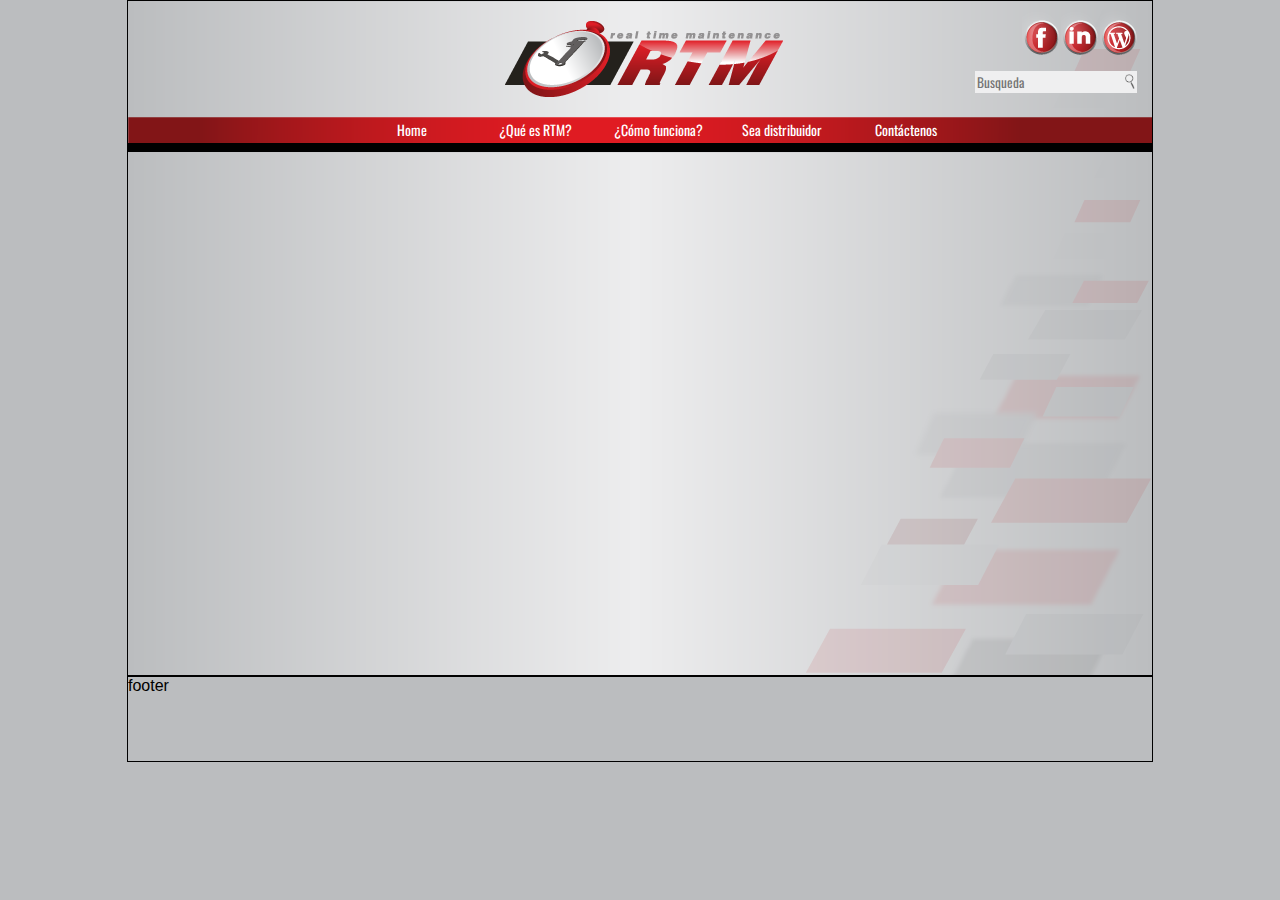
==== public_html/index.html @ f28db8ff "#1 nuevo template RTM" ====
<!DOCTYPE html>
<!--
To change this license header, choose License Headers in Project Properties.
To change this template file, choose Tools | Templates
and open the template in the editor.
-->
<html>
    <head>
        <title>RTM</title>
        <meta charset="UTF-8">
        <meta name="viewport" content="width=device-width, initial-scale=1.0">
        <link rel="stylesheet" type="text/css" href="//fonts.googleapis.com/css?family=Oswald" />
        <link rel="stylesheet" type="text/css" media="all" href="css/style.css"/>
        <script src="js/jquery-1.11.3.min.js"></script>
        <script src="js/loadModules.js"></script>
        <script>

        $(document).ready(function() {
          var m = new loadModules();
        });
            
        </script>
        
    </head>
    <body>
        <header id="header"></header>
        <div id="main">
            
        </div>
        <footer id="footer"></footer>
    </body>
</html>
---- public_html/css/style.css ----
/* 
    Created on : 15/05/2015, 05:21:20 PM
    Author     : Byron Otalvaro
*/

body{
    background: #bbbdbf;
    font-family: Tahoma, Verdana, Segoe, sans-serif;
    margin: 0;
}

header, #main, footer{
    width: 1024px;
    margin: 0 auto;
    border: 1px solid #000000;
}

header, #main{
    background-image: url(../images/fondocuadros.png);
    background-repeat: no-repeat;
}

/************* header********************/
header{
    height: 149px;
}

.logoHeader{
    width: 320px;
    height: 116px;
    background-image: url(../images/logrtmhome.png) ;
    background-repeat: no-repeat;
    margin: 0 auto;
}

.socialHeader{
    float: right;
    width: 164px;
    height: 116px;
    margin: 0 13px;
}

.facebook, .linkedin, .blog{
    float: right;
    width: 39px;
    height: 55px;
    display: block;
}

.facebook{
    background: url(../images/botonfacebook.png) no-repeat 0 bottom;
}

.linkedin{
    background: url(../images/botonin.png) no-repeat 0 bottom;
}

.blog{
    background: url(../images/botonredesw.png) no-repeat 0 bottom;
}

#buscar{
    clear: both;
    margin: 15px 0;
    width: 158px;
    height: 20px;
    color: #c0c0c0;
    font-family: Oswald,Tahoma, Verdana, Segoe, sans-serif;
    background: #EFEFF0;
    background-image: url(../images/lupa.png);
    background-repeat: no-repeat;
    background-position: center right;
    background-size: 12px;
    border: none;
}

.topMenu{
    clear: both;
    height: 26px;
    width: 100%;
    background: url(../images/franjaroja.png) no-repeat;
}
.topMenu ul{
    list-style-type: none;
    margin: 0 auto;
    width: 615px;
}

.topMenu ul li {
    display: inline-block;
    height: 26px;
    line-height: 26px;
    margin: 0;
    padding: 0;
    position: relative;
    width: 119px;
    text-align: center
}

.topMenu a{
    font-size: 14px;
    font-family: Oswald, Tahoma, Verdana, Segoe, sans-serif;
    color: #ffffff;
    text-decoration: none;
}

.franjanegra{
    height: 7px;
    width: 100%;
    background: #000000;
}

#main{
    min-height: 523px;
}

footer{
    height: 84px;
}
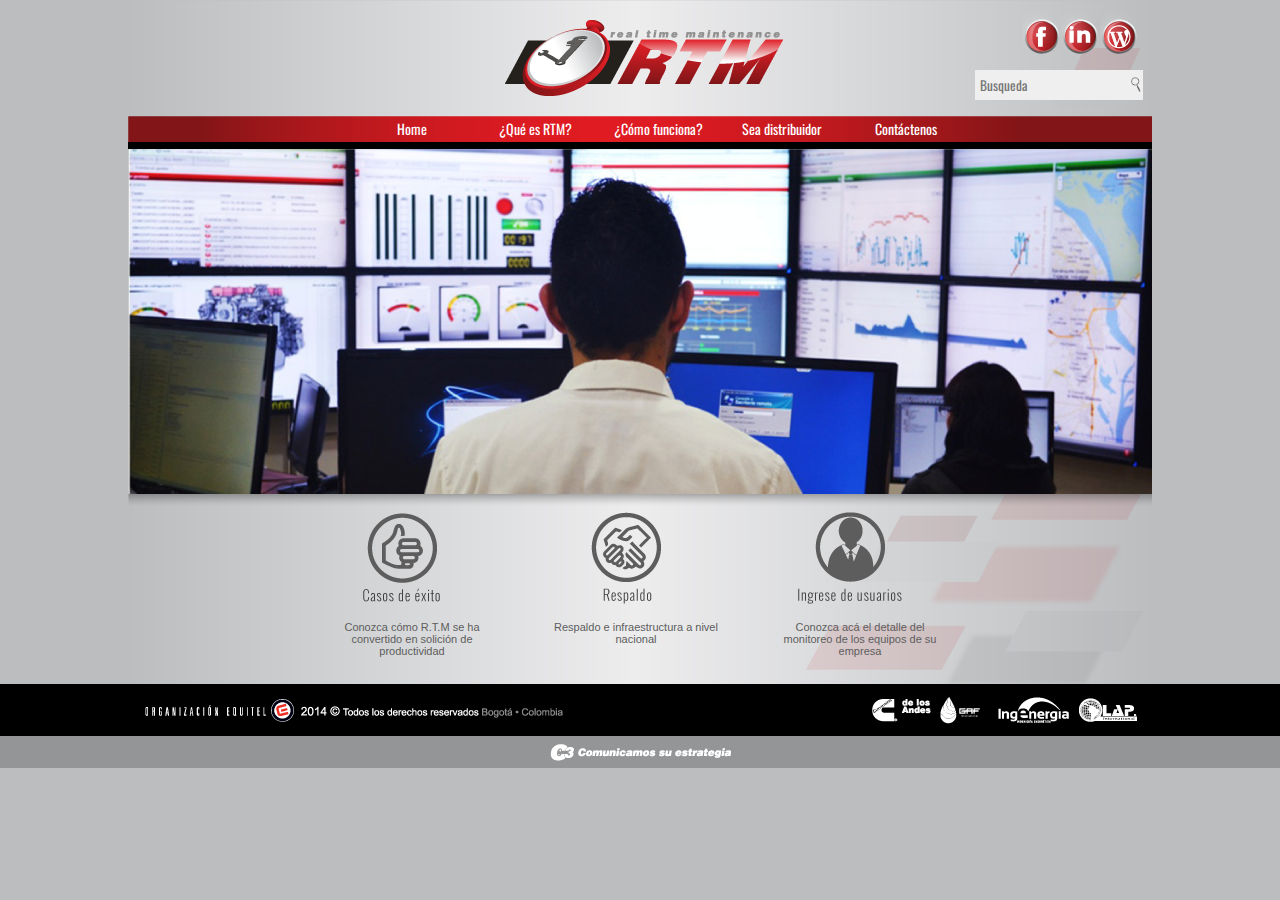
==== commit 2a25e89d: "#1 nuevo template RTM" ====
--- a/public_html/index.html
+++ b/public_html/index.html
@@ -1,9 +1,4 @@
 <!DOCTYPE html>
-<!--
-To change this license header, choose License Headers in Project Properties.
-To change this template file, choose Tools | Templates
-and open the template in the editor.
--->
 <html>
     <head>
         <title>RTM</title>
@@ -24,9 +19,31 @@
     </head>
     <body>
         <header id="header"></header>
-        <div id="main">
-            
-        </div>
+        <main id="main" role="main">
+            <section class="bannerMain">
+                <image alt="Centro control" src="images/fotoprueba.png"/>
+            </section> 
+            <section class="widgets">
+                <article>
+                    <header>
+                        <a href="casos.html"><img alt="" src="images/botoncasodeexito.png" /></a>
+                    </header>
+                    <p>Conozca cómo R.T.M se ha convertido en solición de productividad</p>
+                </article>
+                <article>
+                    <header>
+                        <a href="respaldo.html"><img alt="" src="images/botonrespaldo.png" /></a>
+                    </header>
+                    <p>Respaldo e infraestructura a nivel nacional</p>
+                </article>
+                <article>
+                    <header>
+                        <a href="http://app.rtmportal.com/login" target="_blank"><img alt="" src="images/botonusuarios.png" /></a>
+                    </header>
+                    <p>Conozca acá el detalle del monitoreo de los equipos de su empresa</p>
+                </article>
+            </section>
+        </main>
         <footer id="footer"></footer>
     </body>
 </html>
--- a/public_html/css/style.css
+++ b/public_html/css/style.css
@@ -9,10 +9,9 @@
     margin: 0;
 }
 
-header, #main, footer{
+header, #main{
     width: 1024px;
     margin: 0 auto;
-    border: 1px solid #000000;
 }
 
 header, #main{
@@ -109,11 +108,310 @@
     width: 100%;
     background: #000000;
 }
-
+/***************main**********************/
 #main{
     min-height: 523px;
-}
-
+    height: auto;
+}
+
+.bannerMain{
+    width: 100%;
+    height: 357px;
+    background-image: url(../images/sombrafoto.png);
+    background-repeat: no-repeat;
+    background-position: bottom left;
+    
+}
+
+.bannerMain img{
+    width: 100%;
+}
+
+.widgets{
+    width: 700px;
+    height: 178px;
+    margin: 0 auto;
+}
+
+.widgets article{
+    width: 170px;
+    height: 178px;
+    margin: 0 27px;
+    float: left;
+}
+
+.widgets article header{
+    width: 100%;
+    height: 104px;
+    background: none;
+}
+
+.widgets article p{
+    width: 100%;
+    height: 74px;
+    padding: 0 10px;
+    text-align: center;
+    font-size: 11px;
+    color: #5d5d5d;
+}
+/***************footer********************/
 footer{
     height: 84px;
+}
+
+.empresas, c3{
+    width: 100%;
+}
+
+.empresas{
+    height: 52px;
+    background: #000000;
+}
+
+.equitel{
+    float: left;
+    display: block;
+    width: 451px;
+    height: 52px;
+    background: url(../images/logoquitelfranjanegra.png) no-repeat;
+}
+
+.enlacesEmpresas{
+    float: right;
+    width: 268px;
+    height: 52px;
+    margin: 0 13px;
+}
+
+.lap{
+    display: block;
+    background: url(../images/logoLap.png) no-repeat;
+    width: 62px;
+    height: 52px;
+    float: right;
+}
+
+.inge{
+    display: block;
+    background: url(../images/logoabajoingenergia.png) no-repeat;
+    width: 88px;
+    height: 52px;
+    float: right;
+}
+
+.gaf{
+    display: block;
+    background: url(../images/logoabajogaf.png) no-repeat;
+    width: 58px;
+    height: 52px;
+    float: right;
+}
+
+.cumandes{
+    display: block;
+    background: url(../images/logoabajocummins.png) no-repeat;
+    width: 60px;
+    height: 52px;
+    float: right;
+}
+
+.c3{
+    height: 32px;
+    background: #939597;
+    text-align: center;
+}
+
+.c3Enlace{
+    display: block;
+    width: 188px;
+    height: 32px;
+    background: url(../images/c3logo.png) no-repeat;
+    margin: 0 auto;
+}
+
+.center{
+    width: 1024px;
+    margin: 0 auto;
+}
+
+/***************Que es************/
+.spacer{
+    width: 100%;
+    height: 39px;
+}
+
+.videoQue{
+    border: 5px #821517 solid;
+    width: 604px;
+    height: 366px;
+    margin: 0 34px 0 11px;
+    float: left
+}
+
+.articuloQue, .articuloComo, .articuloCasos{
+    float: right;
+    width: 365px;
+    height: 366px;
+}
+
+.articuloQue header, .articuloComo header, .articulodistribuidor header, .articuloContacto header, .articuloCasos header{
+    width: 100%;
+    height: 43px;
+}
+
+.articuloQue header{
+    background: url(../images/franjaqueesrtm.png) no-repeat;
+}
+
+.articuloComo header{
+    background: url(../images/franjacomofunciona.png) no-repeat;
+}
+
+.articulodistribuidor header{
+    background: url(../images/franjadistribuidores.png) no-repeat;
+}
+
+.articuloContacto header{
+    background: url(../images/franjacontactenos.png) no-repeat;
+}
+
+.articuloCasos header{
+    background: url(../images/casosdeexito.png) no-repeat;
+}
+
+.articuloQue p, .articuloComo p, .articulodistribuidor p, .articuloContacto p, .articuloCasos p{
+    width: 331px;
+    height: 285px;
+    font-size: 14px;
+    color: #5d5d5d;
+    padding-top: 38px;
+    font-family: Tahoma, Verdana, Segoe, sans-serif;
+}
+
+.articulodistribuidor p{
+    width: 573px;
+    padding: 38px 59px;
+    margin: 0 auto;
+}
+
+.formDistribuidor{
+    width: 308px;
+    height: 460px;
+    background: #821517;
+    float: left;
+    margin: 0 34px 0;
+}
+
+.articulodistribuidor{
+    width: 648px;
+    float: right;
+}
+
+.articulodistribuidor li{
+    list-style-type: none;
+}
+
+.form{
+    width: 270px;
+    margin: 0 auto;
+}
+
+input,  textarea{
+    height: 26px;
+    width: 260px;
+    margin: 19px 0 -2px 0;
+    color: #5d5d5d;
+    font-family: Oswald,Tahoma, Verdana, Segoe, sans-serif;
+    background: #EFEFF0;
+    border: none;
+    padding: 5px;
+}
+
+.formDistribuidor textarea{
+    height: 66px;
+}
+
+#submit{
+    width: 90px;
+    padding: 0;
+}
+
+.formContacto{
+    width: 604px;
+    height: 366px;
+    background: #821517;
+    float: left;
+    margin: 0 34px 0;
+}
+
+.articuloContacto{
+    float: right;
+}
+
+.formContactoform{
+    width: 566px;
+    margin: 0 auto;
+}
+
+.formContactoform input{
+    margin: 19px 0 -2px 7px;
+    font-size: 13px;
+} 
+
+.formContactoform textarea{
+    width: 541px;
+    height: 66px;
+    margin: 19px 8px;
+}
+
+.formContactoform #submit{
+    margin-top: 0px;
+}
+
+.respaldoTitulo{
+    width: 100%;
+    height: 43px;
+    background-image: url(../images/franjarespaldo.png);
+    background-repeat: no-repeat;
+    background-position: top right;
+}
+
+.respaldoEmpresas{
+    width: 502px;
+    margin: 58px auto;
+}
+
+.respaldoEquitel{
+    display: block;
+    float: left;
+    width: 205px;
+    height: 198px;
+    background: url(../images/logoorganizacionequitel.png) no-repeat;
+}
+
+.respaldoCumandes{
+    display: block;
+    width: 261px;
+    float: right;
+    height: 198px;
+    background: url(../images/logocummins.png) no-repeat;
+}
+
+.respaldoContent{
+    height: 400px;
+}
+
+.respaldoContent p{
+    clear: both;
+    width: 502px;
+    height: 139px;
+    margin: 0 auto;
+    font-size: 14px;
+    color: #5d5d5d;
+    padding-top: 30px;
+    font-family: Tahoma, Verdana, Segoe, sans-serif;
+}
+
+.formDistribuidor div {
+    margin: 5px 0 0 -90px;
 }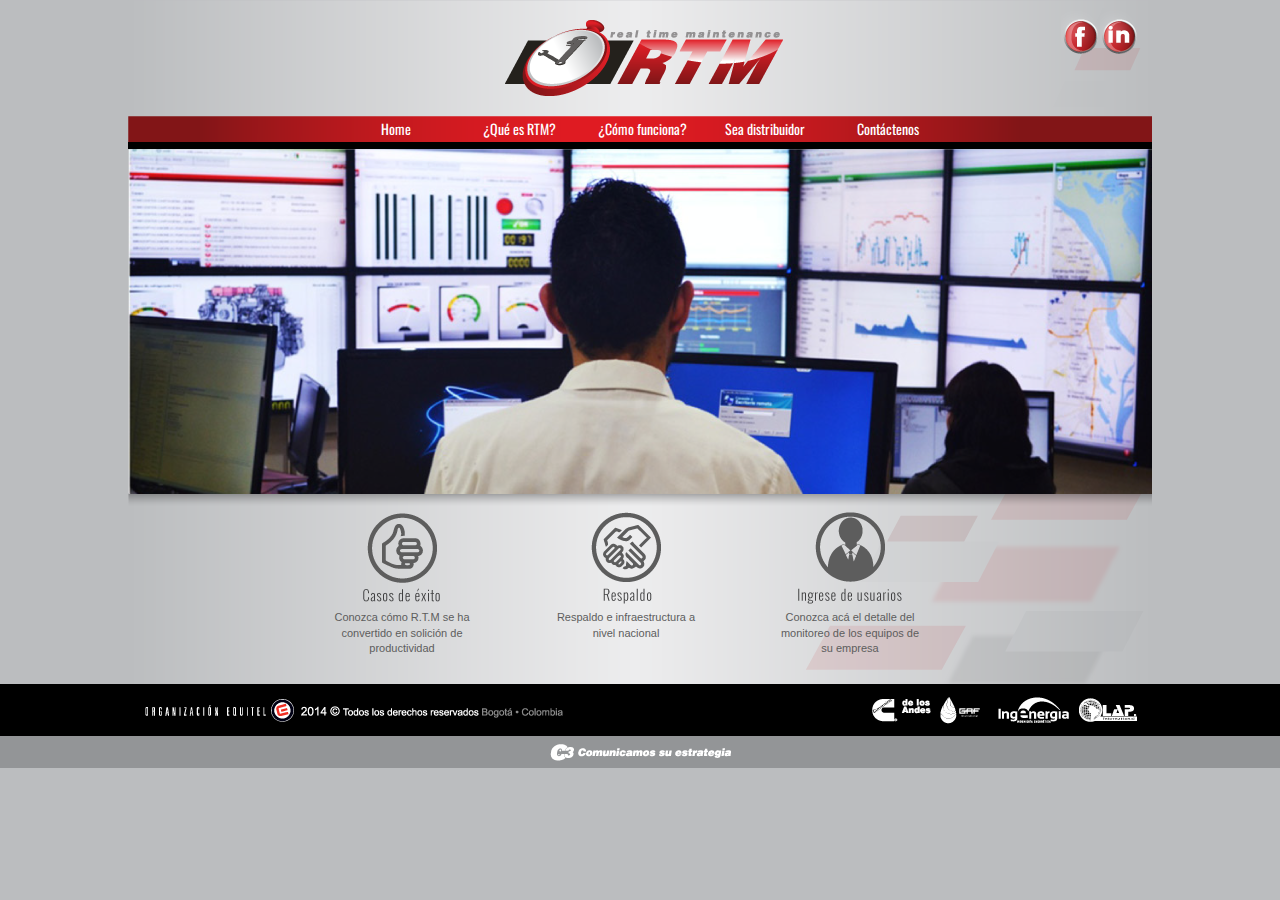
==== commit ea58881c: "#2 - Responsive page" ====
--- a/public_html/index.html
+++ b/public_html/index.html
@@ -5,8 +5,12 @@
         <meta charset="UTF-8">
         <meta name="viewport" content="width=device-width, initial-scale=1.0">
         <link rel="stylesheet" type="text/css" href="//fonts.googleapis.com/css?family=Oswald" />
+        <link rel="stylesheet" type="text/css" media="all" href="css/bootstrap.min.css"/>
+        <link rel="stylesheet" type="text/css" media="all" href="css/reset.css"/>
         <link rel="stylesheet" type="text/css" media="all" href="css/style.css"/>
+        <link rel="stylesheet" type="text/css" media="all" href="css/responsive.css"/>
         <script src="js/jquery-1.11.3.min.js"></script>
+        <script src="js/bootstrap.min.js"></script>
         <script src="js/loadModules.js"></script>
         <script>
 
--- a/public_html/css/style.css
+++ b/public_html/css/style.css
@@ -44,6 +44,10 @@
     width: 39px;
     height: 55px;
     display: block;
+}
+
+.blog{
+  display: none;   
 }
 
 .facebook{
@@ -71,6 +75,7 @@
     background-position: center right;
     background-size: 12px;
     border: none;
+    display: none;
 }
 
 .topMenu{
@@ -82,7 +87,7 @@
 .topMenu ul{
     list-style-type: none;
     margin: 0 auto;
-    width: 615px;
+    width: 67%;
 }
 
 .topMenu ul li {
@@ -110,8 +115,8 @@
 }
 /***************main**********************/
 #main{
+    height: auto;
     min-height: 523px;
-    height: auto;
 }
 
 .bannerMain{
@@ -157,6 +162,7 @@
 /***************footer********************/
 footer{
     height: 84px;
+    clear: both;
 }
 
 .empresas, c3{
--- a/public_html/css/responsive.css
+++ b/public_html/css/responsive.css
@@ -0,0 +1,275 @@
+/*
+To change this license header, choose License Headers in Project Properties.
+To change this template file, choose Tools | Templates
+and open the template in the editor.
+*/
+/* 
+    Created on : 26/05/2015, 11:12:37 AM
+    Author     : Byron Otalvaro
+*/
+
+/********** Medida para celular ************/
+@media only screen 
+    and (min-width : 0px) 
+    and (max-width : 700px) {
+        
+        header, #main{
+            width: 100%;
+        }
+        
+        .socialHeader {
+            clear: both;
+            height: 66px;
+            margin: 100px 5px 0 5px;
+            width: 100%;
+        }
+        
+        #buscar {
+            margin: 25px 15px 0;
+            width: 35%;
+        }
+        
+        
+        .topMenu {
+            background: rgba(0, 0, 0, 0) none repeat scroll 0 0;
+            clear: both;
+            float: right;
+            width: 336px;
+            margin-top: -23px;
+            display: none;
+        }
+        
+        .topMenu ul li {
+            display: block;
+            background: rgba(0, 0, 0, 0) url("../images/franjaroja.png") no-repeat scroll 0 0;
+            background-position: top center;
+            border-bottom: 2px solid #000000;
+            float: right;
+            margin: 0 55px 0 0;
+            width: 100%;    
+        }
+        
+        .topMenu ul {
+            width: 100%;
+            margin: 25px auto;
+        }
+        
+        #main {
+            margin: 50px 0;
+            height: auto !important;
+            min-height: 923px;
+        }
+        
+        .bannerMain {
+            height: auto;
+        }
+        
+        /************* Responsive menu *********************/
+        .navbar-header {
+            float: none;
+            clear: both;
+            height: 26px;
+            display: block;
+            background: url(../images/franjaroja.png) no-repeat;
+        }
+        
+        .navbar-toggle {
+            display: block;
+            background-color: #ffffff;
+            background-image: none;
+            border: 1px solid transparent;
+            border-radius: 4px;
+            float: right;
+            margin: 1px 20px 0 8px;
+            padding: 4px 10px;
+            height: 24px;
+            width: 36px;
+        }
+        
+        .navbar-toggle .icon-bar {
+            background: #db1b21 none repeat scroll 0 0;
+        }
+        
+        .navbar-collapse {
+            border-top: 1px solid transparent;
+            box-shadow: inset 0 1px 0 rgba(255,255,255,0.1);
+        }
+        .navbar-collapse.collapse {
+            display: none!important;
+        }
+        .navbar-nav {
+            float: none!important;
+            margin: 7.5px -15px;
+        }
+        .navbar-nav>li {
+            float: none;
+        }
+        .navbar-nav>li>a {
+            padding-top: 10px;
+            padding-bottom: 10px;
+        }
+        /* since 3.1.0 */
+        .navbar-collapse.collapse.in { 
+            display: block!important;
+        }
+        .collapsing {
+            overflow: hidden!important;
+        }
+        
+        
+    }
+    
+    @media only screen 
+    and (min-width : 0px) 
+    and (max-width : 1023px) {
+    
+        #main article {
+            width: 96%;
+        }
+        
+        #main article iframe{
+            width: 100% !important;
+            height: 100%;
+        }
+        
+        .articuloQue, .articuloComo, .articuloCasos {
+            float: right;
+            height: 366px;
+            width: 85%;
+            margin-top: 10px;
+            width: 70% !important;
+            margin-right: 10px;
+        }
+        
+        .articuloQue p, .articuloComo p, .articulodistribuidor p, .articuloContacto p, .articuloCasos p {
+            width: 100%;
+        }
+        
+        .formDistribuidor {
+            margin: 0 10px;
+        }
+        
+        .articulodistribuidor {
+            margin: 10px 10px 0;
+        }
+        
+        
+        .articuloContacto{
+            margin: 10px;
+        }
+        
+        .articuloContacto header{
+            float: right;
+            width: 65%;
+        }
+        
+        .articuloContacto p{
+            padding-top: 68px;
+        }   
+        
+        .respaldoEmpresas {
+            margin: 58px auto;
+            width: 98%;
+        }
+        
+        .respaldoEquitel, .respaldoCumandes {
+            margin: 0 auto;
+            float: none;
+        }
+        
+        .respaldoContent p {
+            padding-top: 0;
+            width: 80%;
+        }
+    }
+    
+    @media only screen 
+    and (min-width : 701px) 
+    and (max-width : 1023px) {
+        .navbar-header{
+            display: none;
+        }
+        
+        header, #main {
+            margin: 0 auto;
+            width: 100%;
+        }
+        
+        .topMenu ul{
+            width: 80%;
+        }
+        
+        .bannerMain {
+            height: auto !important;
+        }
+    }
+    
+    @media only screen 
+    and (min-width : 0px) 
+    and (max-width : 960px) {
+        
+        
+        .topMenu ul{
+            width: 100%;
+        }
+        
+        .articuloQue header, .articuloComo header, .articulodistribuidor header, .articuloContacto header, .articuloCasos header {
+            float: right;
+            margin-right: 10px;
+            width: 70% !important;
+        }
+        
+        .widgets {
+            height: auto;
+            margin: 0 auto;
+            width: 90%;
+        }
+        
+        .widgets article {
+            margin: 0 27px 10px;
+            width: 35%;
+        }
+        
+        .widgets article header {
+            width: 100%;
+        }
+        
+        .center {
+            width: 80%;
+        }
+        
+        .equitel {
+            clear: both;
+            height: 52px;
+            width: 100%;
+        }
+        
+        .enlacesEmpresas {
+            float: none;
+            margin: 0 auto;
+        }
+        
+        .c3 {
+            clear: both;
+        }
+    }
+    
+    @media only screen 
+    and (min-width : 0px) 
+    and (max-width : 415px) {
+        
+        .articuloQue header, .articuloComo header, .articulodistribuidor header, .articuloContacto header, .articuloCasos header {
+            float: right;
+            margin-right: 10px;
+            width: 100%;
+        }
+        
+        .widgets article header {
+            width: 50%;
+        }
+        
+        .widgets article {
+                    margin: 0 auto;
+                    width: 100%;
+                }
+    }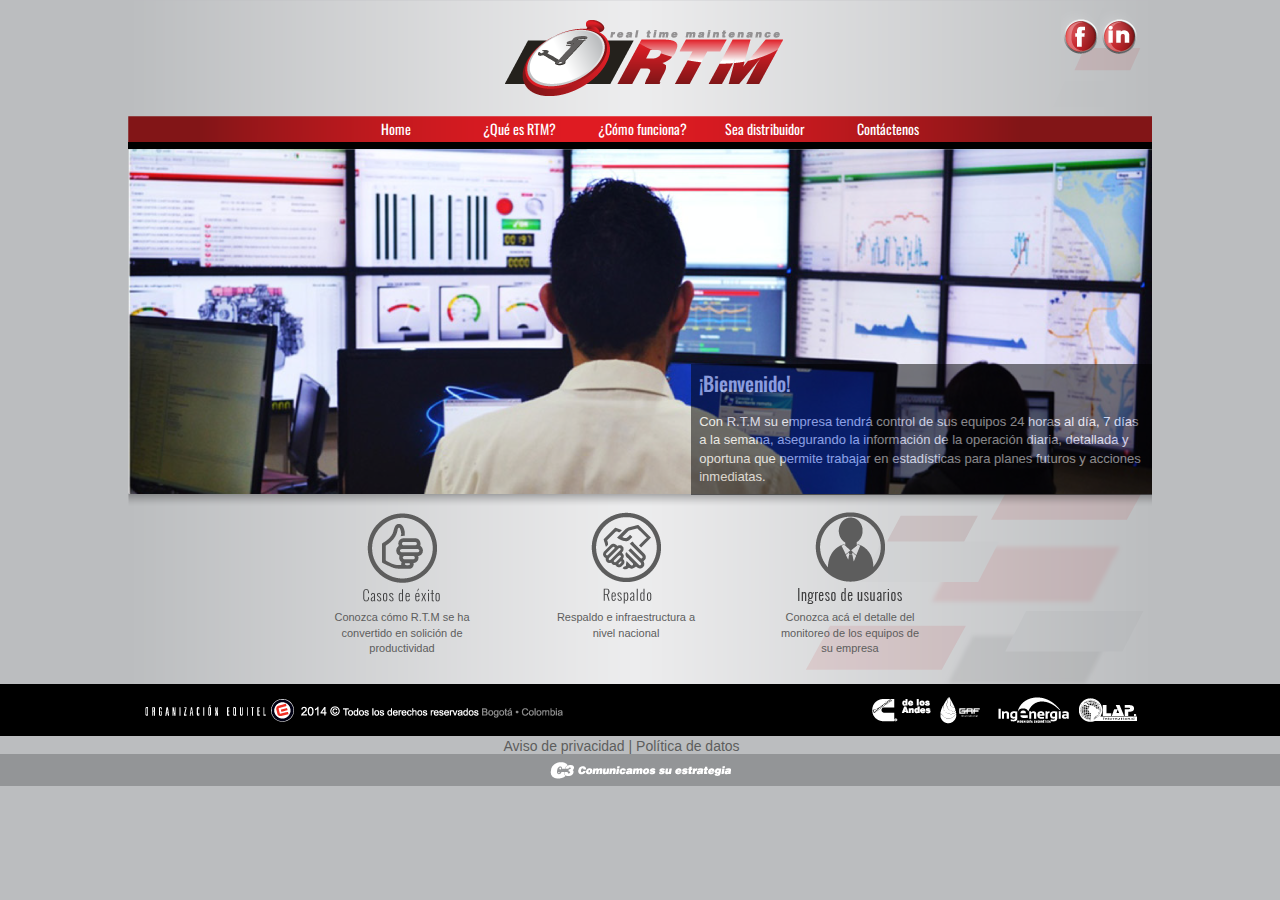
==== commit 73061634: "#3 - habeas" ====
--- a/public_html/index.html
+++ b/public_html/index.html
@@ -25,7 +25,14 @@
         <header id="header"></header>
         <main id="main" role="main">
             <section class="bannerMain">
+                
                 <image alt="Centro control" src="images/fotoprueba.png"/>
+                <div id="welcomeMsg"><h3>¡Bienvenido!</h3><br/>
+                Con R.T.M su empresa tendrá control de sus equipos 24 horas al día, 7
+                días a la semana, asegurando la información de la operación diaria,
+                detallada y oportuna que permite trabajar en estadísticas para planes
+                futuros y acciones inmediatas.
+                </div>
             </section> 
             <section class="widgets">
                 <article>
--- a/public_html/css/style.css
+++ b/public_html/css/style.css
@@ -132,6 +132,26 @@
     width: 100%;
 }
 
+#welcomeMsg {
+    background: #000000 none repeat scroll 0 0;
+    color: #ffffff;
+    float: right;
+    font-family: Tahoma,Verdana,Segoe,sans-serif;
+    font-size: 13px;
+    margin: -130px 0;
+    opacity: 0.5;
+    padding: 8px;
+    position: relative;
+    width: 45%;
+    z-index: 9999;
+}
+
+#welcomeMsg h3{
+    font-size: 20px;
+    margin: 0;
+    font-family: Oswald,Tahoma, Verdana, Segoe, sans-serif;
+}
+
 .widgets{
     width: 700px;
     height: 178px;
@@ -247,7 +267,7 @@
 }
 
 .videoQue{
-    border: 5px #821517 solid;
+    border: 5px #DF1B22 solid;
     width: 604px;
     height: 366px;
     margin: 0 34px 0 11px;
@@ -303,7 +323,7 @@
 .formDistribuidor{
     width: 308px;
     height: 460px;
-    background: #821517;
+    background: #DF1B22;
     float: left;
     margin: 0 34px 0;
 }
@@ -311,6 +331,11 @@
 .articulodistribuidor{
     width: 648px;
     float: right;
+}
+
+.formDistribuidor iframe {
+    margin-left: 95px;
+    width: 70% !important;
 }
 
 .articulodistribuidor li{
@@ -345,7 +370,7 @@
 .formContacto{
     width: 604px;
     height: 366px;
-    background: #821517;
+    background: #DF1B22;
     float: left;
     margin: 0 34px 0;
 }
@@ -420,4 +445,18 @@
 
 .formDistribuidor div {
     margin: 5px 0 0 -90px;
-}+}
+
+#habeas{
+    clear: both;
+    width: 273px;
+    height: 18px;
+    margin: 0 auto;
+    color: #5D5D5D;
+    
+ }
+ 
+ #habeas a{
+     color: #5D5D5D;
+     text-decoration: none;
+ }--- a/public_html/css/responsive.css
+++ b/public_html/css/responsive.css
@@ -64,6 +64,11 @@
             height: auto;
         }
         
+        #welcomeMsg {
+            margin: 0;
+            width: 100%;
+        }
+        
         /************* Responsive menu *********************/
         .navbar-header {
             float: none;
@@ -205,6 +210,15 @@
     }
     
     @media only screen 
+    and (min-width : 701px) 
+    and (max-width : 960px) {
+        #welcomeMsg {
+            margin: -130px 0;
+            width: 55%;
+        }
+    }
+    
+    @media only screen 
     and (min-width : 0px) 
     and (max-width : 960px) {
         
@@ -263,7 +277,7 @@
             margin-right: 10px;
             width: 100%;
         }
-        
+                
         .widgets article header {
             width: 50%;
         }
